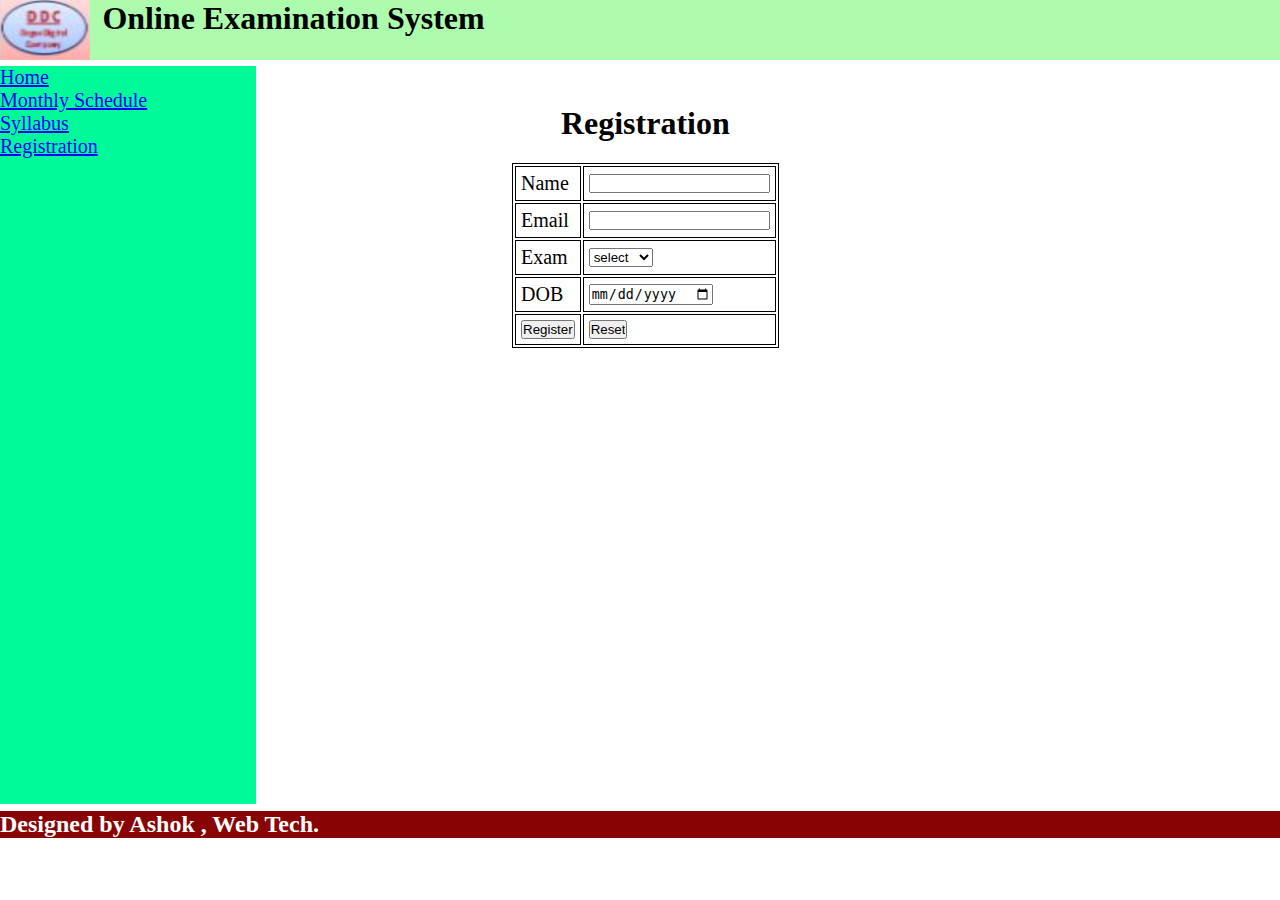
==== registration.html @ f5e16f81 "web tech css 1 Assignment" ====
<html>
  <head>
    <title>Registration</title>
    <link rel="stylesheet" href="./styles/style.css">
    <link rel="stylesheet" href="./styles/NavSideFooter.css" />
  </head>
  <body>

    <nav>
      <img id="navImg" src="./images/logo.png" alt="err" />
      <h1>Online Examination System</h1>
    </nav>

    <div id="belownav">

        <div id='side'>
          <a href="./index.html">Home</a><br>
          <a href="./schedule.html">Monthly Schedule</a><br>
          <a href="./syllabus.html">Syllabus</a><br>
          <a href="./registration.html">Registration</a><br>
        </div>
      

      <div id="rightRegSide">
        <h1>Registration</h1>
          <form action="">
            <table class="regtable">
              <tr>
                <td>Name</td>
                <td>
                  <input type="text" />
                </td>
              </tr>
              <tr>
                <td>Email</td>
                <td>
                  <input type="email" />
                </td>
              </tr>
              <tr>
                <td>Exam</td>
                <td>
                  <select id="'exam">
                    <option value="">select</option>
                    <option value="C++">C++</option>
                    <option value="Java">Java</option>
                    <option value="HTML">HTML</option>
                    <option value="Python">Python</option>
                  </select>
                </td>
              </tr>
              <tr>
                <td>DOB</td>
                <td>
                  <input type="date" />
                </td>
              </tr>
              <tr>
                <td>
                  <input type="submit" value="Register" />
                </td>
                <td>
                  <input type="submit" value="Reset" />
                </td>
              </tr>
            </table>
          </form>
      </div>
    </div>

    <footer>
      <h2 style="margin-top: 7px;">Designed by Ashok , Web Tech.</h2>
    </footer>
    
  </body>
</html>
---- styles/style.css ----
#indImg{
    width: 30%;
    margin-top: 5%;
}

#inside{
    max-width: 75%;
    font-weight: 600;
}

 p{
    margin-top: 3%;
    font-size: 19; 
}

#syllright{
    margin-top: 3%;
    margin-left: 5%;
    font-size: 20px;    
}

#syllright a{
    margin-top: 1%;
    color: blue;
    
}

#rightRegSide{
    margin-top: 3%;
    margin-left: 15%;
    text-align: center;

}

 .regtable{
    width: 20vw;
    border: 1px solid ;
    font-size: 1.2rem;
    margin-top: 8%;
} 


#schright {
    margin-top: 2%;
    max-width: 45%;
    font-size: 20px;
    text-align: center;
    margin-left: 100;
}

table{
    border: 1px solid ;
    margin-top: 3%;
}
td,th{
    border: 1px solid black;
    padding: 5px;
    font-size: 20;
}
---- styles/NavSideFooter.css ----
*{
    padding: 0;
    margin: 0; 
}

nav{
    display: flex;
    background-color:#98fb98cc ;
    gap: 1%;
}

#navImg{
    width: 7%;
    height: 60px;
}

#side{
    width: 20vw;
    background-color: #00FA9A;
    height: 82vh;
    font-size: 20;
}

a {
    color: blue;
}

footer,#wel{
    background-color: rgb(136, 4, 4);
    color: #fff;
    margin-top: 3px;
    padding: 0;
}

#belownav{
    display: flex;
    gap: 5%;
    margin-top: .5%;
}
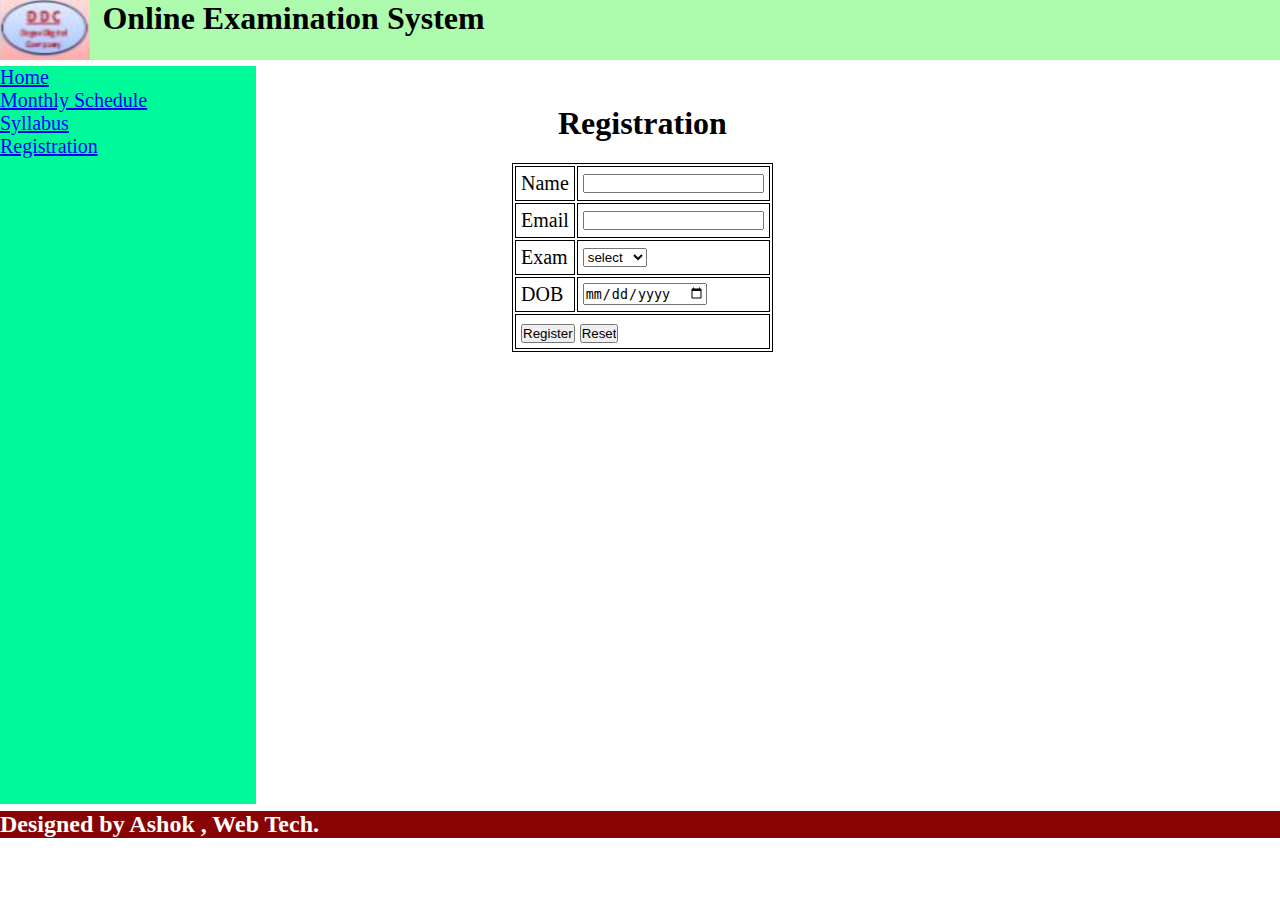
==== commit 717e6ae9: "Merge pull request #1 from ashutoshv04/patch-1" ====
--- a/registration.html
+++ b/registration.html
@@ -56,10 +56,8 @@
                 </td>
               </tr>
               <tr>
-                <td>
+                <td colspan="2">
                   <input type="submit" value="Register" />
-                </td>
-                <td>
                   <input type="submit" value="Reset" />
                 </td>
               </tr>
